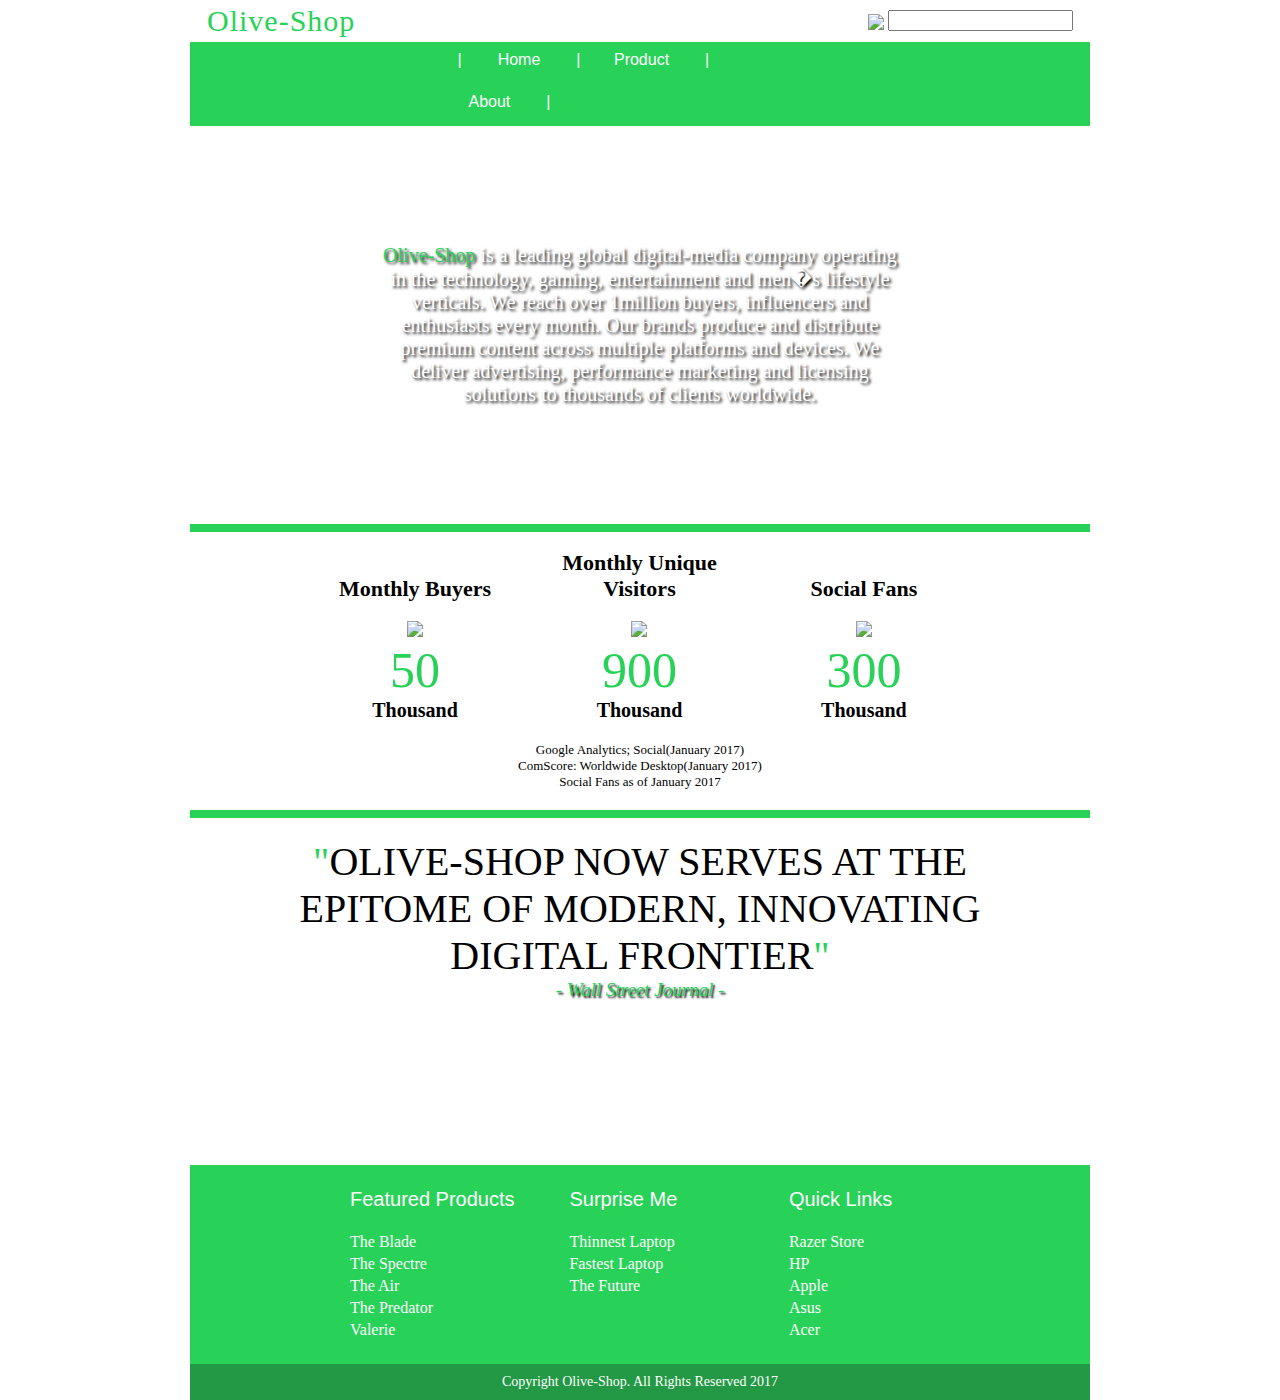
==== about.html @ f4ba1c1e "[update] html,css [add] aboutus page" ====
<!DOCTYPE html>
<html>
<head>
	<title>Olive-Shop</title>
	<link rel="stylesheet" href="../css/custom.css">
</head>
<body>
	<div id="page">
		<header id="masthead">
			<div class="wrapper">
				<div class="page-title">
					<h1>Olive-Shop</h1>
				</div>
				<div class="search-box">
					<a href="#"><img src="http://ecommerce.localhost/css/images/search_icon.png"></a>
					<input type="text" name="search">
				</div>
				<div class="header-content clearfix">
					<div class="nav-menu">
						<div class="main-menu">
							<ul>
								<li><a href="http://ecommerce.localhost/index.html">Home</a></li>
								<li><a href="http://ecommerce.localhost/products.html">Product</a></li>
								<li><a href="#">About</a></li>
							</ul>
						</div>
					</div>
				</div>
			</div>
		</header>
		<div id="content">
			<div class="olive-about">
				<div class="olive-about-box">
					<p><span>Olive-Shop</span> is a leading global digital-media company operating in the technology,
					gaming, entertainment and men�s lifestyle verticals. We reach over 1million buyers,
					influencers and enthusiasts every month. Our brands produce and distribute
					premium content across multiple platforms and devices. We deliver advertising,
					performance marketing and licensing solutions to thousands of clients worldwide.</p>
				</div>
			</div>
			<div class="olive-stats">
				<div class="olive-stats-content">
					<div class="olive-stats-box">
						<h2>Monthly Buyers</h2>
						<img src="http://ecommerce.localhost/css/images/value_icon.png">
						<p>50</p>
						<p>Thousand</p>
					</div>
					<div class="olive-stats-box">
						<h2>Monthly Unique Visitors</h2>
						<img src="http://ecommerce.localhost/css/images/views_icon.png">
						<p>900</p>
						<p>Thousand</p>
					</div>
					<div class="olive-stats-box">
						<h2>Social Fans</h2>
						<img src="http://ecommerce.localhost/css/images/visitor_icon.png">
						<p>300</p>
						<p>Thousand</p>
					</div>
					<div class="olive-stats-source">
						<p>Google Analytics; Social(January 2017)</p>
						<p>ComScore: Worldwide Desktop(January 2017)</p>
						<p>Social Fans as of January 2017</p>
					</div>
				</div>
			</div>
			<div class="olive-comment">
				<p><span>"</span>OLIVE-SHOP NOW SERVES AT THE EPITOME OF MODERN,
				INNOVATING DIGITAL FRONTIER<span>"</span></p>
				<p>- Wall Street Journal -</p>
			</div>
		</div>
		<footer>
			<div class="footer-top">
				<div class="footer-top-container">
					<div class="footer-column">
						<h2>Featured Products</h2>
						<ul>
							<li><a href="#">The Blade</a></li>
							<li><a href="#">The Spectre</a></li>
							<li><a href="#">The Air</a></li>
							<li><a href="#">The Predator</a></li>
							<li><a href="#">Valerie</a></li>
						</ul>
					</div>
					<div class="footer-column">
						<h2>Surprise Me</h2>
						<ul>
							<li><a href="#">Thinnest Laptop</a></li>
							<li><a href="#">Fastest Laptop</a></li>
							<li><a href="#">The Future</a></li>
						</ul>
					</div>
					<div class="footer-column">
						<h2>Quick Links</h2>
						<ul>
							<li><a href="#">Razer Store</a></li>
							<li><a href="#">HP</a></li>
							<li><a href="#">Apple</a></li>
							<li><a href="#">Asus</a></li>
							<li><a href="#">Acer</a></li>
						</ul>
					</div>
				</div>
			</div>
			<div class="footer-bottom">
				<p>Copyright Olive-Shop. All Rights Reserved 2017</p>
			</div>
		</footer>
	</div>
</body>
</html>
---- css/custom.css ----
/*--------------------------------------------------------------
# eCommerce Default Start
--------------------------------------------------------------*/
html {
	font-family: sans-serif;
}
body {
	margin: 0;
}
h1 {
	font-size: 30px;
	margin: 0;
	letter-spacing: 1px;
}
div {
	display: block;
}
a {
	text-decoration: none;
}
ul {
	margin: 0;
}
.main-menu a {
	font-family: "Franklin Gothic Medium", "Franklin Gothic", "ITC Franklin Gothic", Arial, sans-serif;
}
h1,
h2,
h3,
h4,
p,
a {
	font-family: "Agency FB";
	font-weight: normal;
}
/*--------------------------------------------------------------
# eCommerce Default End
--------------------------------------------------------------*/
#page h1 {
	color: #28d258;
	font-family: "Haettenschweiler";
}
#page {
	width: 900px;
	margin: 0 auto;
}
.clearfix {
	clear: both;
}
.clearfix:after {
	content: ".";
	visibility: hidden;
	display: block;
	height: 0;
	clear: both;
}
.page-title {
	float: left;
    padding: 4px 17px;
}
.search-box {
	float: right;
    padding: 10px 17px;
}
.search-box a,
.search-box a img {
    vertical-align: middle;
}
.search-box a img {
	width: 19px;
}
.nav-menu {
	background-image: url(http://ecommerce.localhost/css/images/head_bg.png);
    background-size: 100% 100%;
}
.main-menu {
	width: 383px;
	margin: 0 auto;
}
.main-menu ul {
	list-style-type: none;
	padding: 0;
}
.main-menu ul li {
	display: inline-block;
    padding: 9px 9px 15px;
}
.main-menu ul li:after {
    content: "|";
    color: #fff;
    margin-left: 25px;
}
.main-menu ul li:nth-child(1):before {
	content: "|";
    color: #fff;
    margin-right: 25px;
}
.main-menu ul li a {
	color: #fff;
	padding: 11px;
}
.header-content {
	background-color: #28d258;
}
.slider {
	height: auto;
	background-color: #28d258;
}
.slider-product {
    float: left;
    width: 58%;
    padding: 15px 0;
}
.slider-product img {
	width: 100%;
}
.slider-product-description {
	float: left;
	width: 38%;
	color: #fff;
}
.slider-product-description a {
	color: #fff;
	float: right;
}
.brand-category {
    width: 730px;
    margin: 0 auto;
    padding: 20px 0;
}
.brand {
    display: inline-block;
    width: 170px;
    margin-right: 105px;
}
.brand:last-child {
	margin: 0;
}
.brand-logo {
	display: inline-block;
	width: 100px;
}
.brand-info {
	display: inline-block;
	text-align: center;
	width: 65px;
}
.brand-info h2,
.brand-info a {
	font-family: "Franklin Gothic Medium", "Franklin Gothic", "ITC Franklin Gothic W01", Arial, sans-serif;
}
.brand-info h2 {
	color: #8c8c8c;
}
.brand-info a {
	color: #fff;
	background-color: #28d258;
	padding: 5px 10px;
	border-radius: 4px;
}
.brand img {
	width: 100%;
}
.featured-products h2 {
	background-color: #28d258;
	padding: 10px 17px;
	color: #fff;
	font-family: "Haettenschweiler";
	font-size: 24px;
	letter-spacing: 1px;
	margin: 0;
}
.featured-products-group {
	width: 630px;
	margin: 0 auto 30px;
}
.featured-products-box {
	width: 189px;
	display: inline-block;
	border: 1px solid #dcdcdc;
	border-bottom: 4px solid #28d258;
	margin-right: 23px;
	margin-top: 30px;
}
.featured-products-box:nth-child(3),
.featured-products-box:nth-child(6) {
	margin: 0;
}
.product-box-preview {
	width: 180px;
	height: 130px;
	margin: 0 auto;
	text-align: center;
	padding: 5px;
}
.product-box-preview img {
	width: 100%;
}
.product-box-info {
	text-align: center;
}
.product-box-info h3 {
	font-size: 25px;
	margin: 0;
}
.product-box-info h3,
.product-box-info p {
	color: #8c8c8c;
}
.product-box-info h3,
.product-box-info a,
.product-box-info p {
	font-family: "Franklin Gothic Medium", "Franklin Gothic", "ITC Franklin Gothic W01", Arial, sans-serif;
}
.product-box-info p,
.product-box-info a {
	display: inline-block;
}
.product-box-info a {
	margin-left: 49px;
	color: #fff;
	background-color: #28d258;
	padding: 5px 10px;
	border-radius: 4px;
}
.footer-top {
	background-color: #28d258;
	padding: 23px;
}
.footer-top-container {
	width: 630px;
	margin: 0 auto;
}
.footer-column {
	display: inline-block;
	vertical-align: top;
	width: 165px;
	margin: 0 25px 0;
}
.footer-column:last-child {
	margin: 0 0 0 25px;
}
.footer-column h2 {
	margin: 0;
}
.footer-column h2 {
	font-family: "Franklin Gothic Medium", "Franklin Gothic", "ITC Franklin Gothic W01", Arial, sans-serif;
	font-size: 20px;
}
.footer-column h2 {
	margin: 0 0 20px;
}
.footer-column h2,
.footer-column ul li a {
	color: #fff;
}
.footer-column ul li a  {
	line-height: 22px;
}
.footer-bottom {
	background-color: #239945;
}
.footer-bottom p {
	text-align: center;
	margin: 0;
	padding: 10px;
	color: #fff;
	font-size: 14px;
}
.footer-column ul {
	list-style-type: none;
	padding: 0;
}

/*--------------------------------------------------------------
# Products Page Start
--------------------------------------------------------------*/
.brand2-category {
	background-color: #28d258;
}
.brand2-category ul {
	list-style-type: none;
	padding: 0;
	width: 432px;
	margin: 0 auto;
	padding: 15px 0px;
}
.brand2-category ul li {
	display: inline-block;
	margin-right: 41px;
}
.brand2-category ul li:nth-child(5) {
	margin:0;
}
.brand2-category ul li a {
	vertical-align: middle;
}
.brand2-category ul li a img {
	width: 50px;
}
.product-showcase {
	background-image: url(http://ecommerce.localhost/css/images/prod_bg.png);
	background-size: 100%;
	height: 460px;
}
.product-showcase-p1 {
	display: inline-block;
	vertical-align: top;
	width: 430px;
	padding: 0 30px;
}
.product-showcase-p1 img {
	width: 100%;
}
.product-showcase-p2 {
	display: inline-block;
	width: 375px;
	margin-right: 30px;
}
.product-showcase-p1 p {
	margin: 0;
}
.product-showcase-p2 p {
	font-size: 15px;
}
.product-showcase-p1 p, .product-showcase-p2 p, .product-showcase-p2 h2 {
	color: #fff;
}
.product-showcase-p2 p, .product-showcase-p2 h2 {
	text-align: right;
}
.featured2-products {
	border-top: 10px solid #28d258;
}
/*--------------------------------------------------------------
# Products Page End
--------------------------------------------------------------*/

/*--------------------------------------------------------------
# AboutUs Page Start
--------------------------------------------------------------*/
.olive-about {
	background-image: url(http://ecommerce.localhost/css/images/keyboard_bg.jpg);
	background-repeat: no-repeat;
	background-size: 100%;
	padding: 98px 0;
}
.olive-about-box {
	width: 533px;
	margin: 0 auto;
}
.olive-about-box p {
	text-align: center;
	font-size: 20px;
	color: #fff;
	text-shadow: 2px 2px 3px #000;
}
.olive-about-box p span {
	color: #28d258;
}
.olive-stats {
	border-top:8px solid #28d258;
	border-bottom:8px solid #28d258;
}
.olive-stats-content {
	width: 630px;
	margin: 0 auto;
}
.olive-stats-box {
	width: 180px;
	display: inline-block;
	text-align: center;
	margin-right: 40px;
}
.olive-stats-box h2 {
	font-weight: bold;
	font-size: 22px;
}
.olive-stats-box img {
	width: 110px;
}
.olive-stats-box:nth-child(3) {
	margin: 0;
}
.olive-stats-box p:nth-child(3) {
	font-size: 50px;
	font-family: "Haettenschweiler";
	margin: 0px;
	color: #28d258;
}
.olive-stats-box p:nth-child(4) {
	margin: 0;
	font-weight: bold;
	font-size: 20px;
}
.olive-stats-source {
	margin: 0 auto;
	padding: 20px 0;
}
.olive-stats-source p {
	font-size: 13px;
	margin: 0;
	text-align: center;
}
.olive-comment {
	background-image: url(http://ecommerce.localhost/css/images/group_bg.jpg);
	background-repeat: no-repeat;
	background-size: 100%;
	padding-top: 20px;
	padding-bottom: 164px;
}
.olive-comment p:first-child {
	text-shadow: 2px 2px 2px #fff;
}
.olive-comment p:nth-child(2) {
	text-shadow: 2px 2px 2px #000;
}
.olive-comment p:first-child {
    font-family: "Haettenschweiler";
    font-size: 40px;
    width: 700px;
    margin: 0 auto;
}
.olive-comment p:first-child span,
.olive-comment p:nth-child(2) {
	color: #28d258;
}
.olive-comment p:nth-child(2) {
    font-style: italic;
    font-size: 19px;
    margin: 0;
}
.olive-comment p {
    text-align: center;
}
/*--------------------------------------------------------------
# AboutUs Page End
--------------------------------------------------------------*/
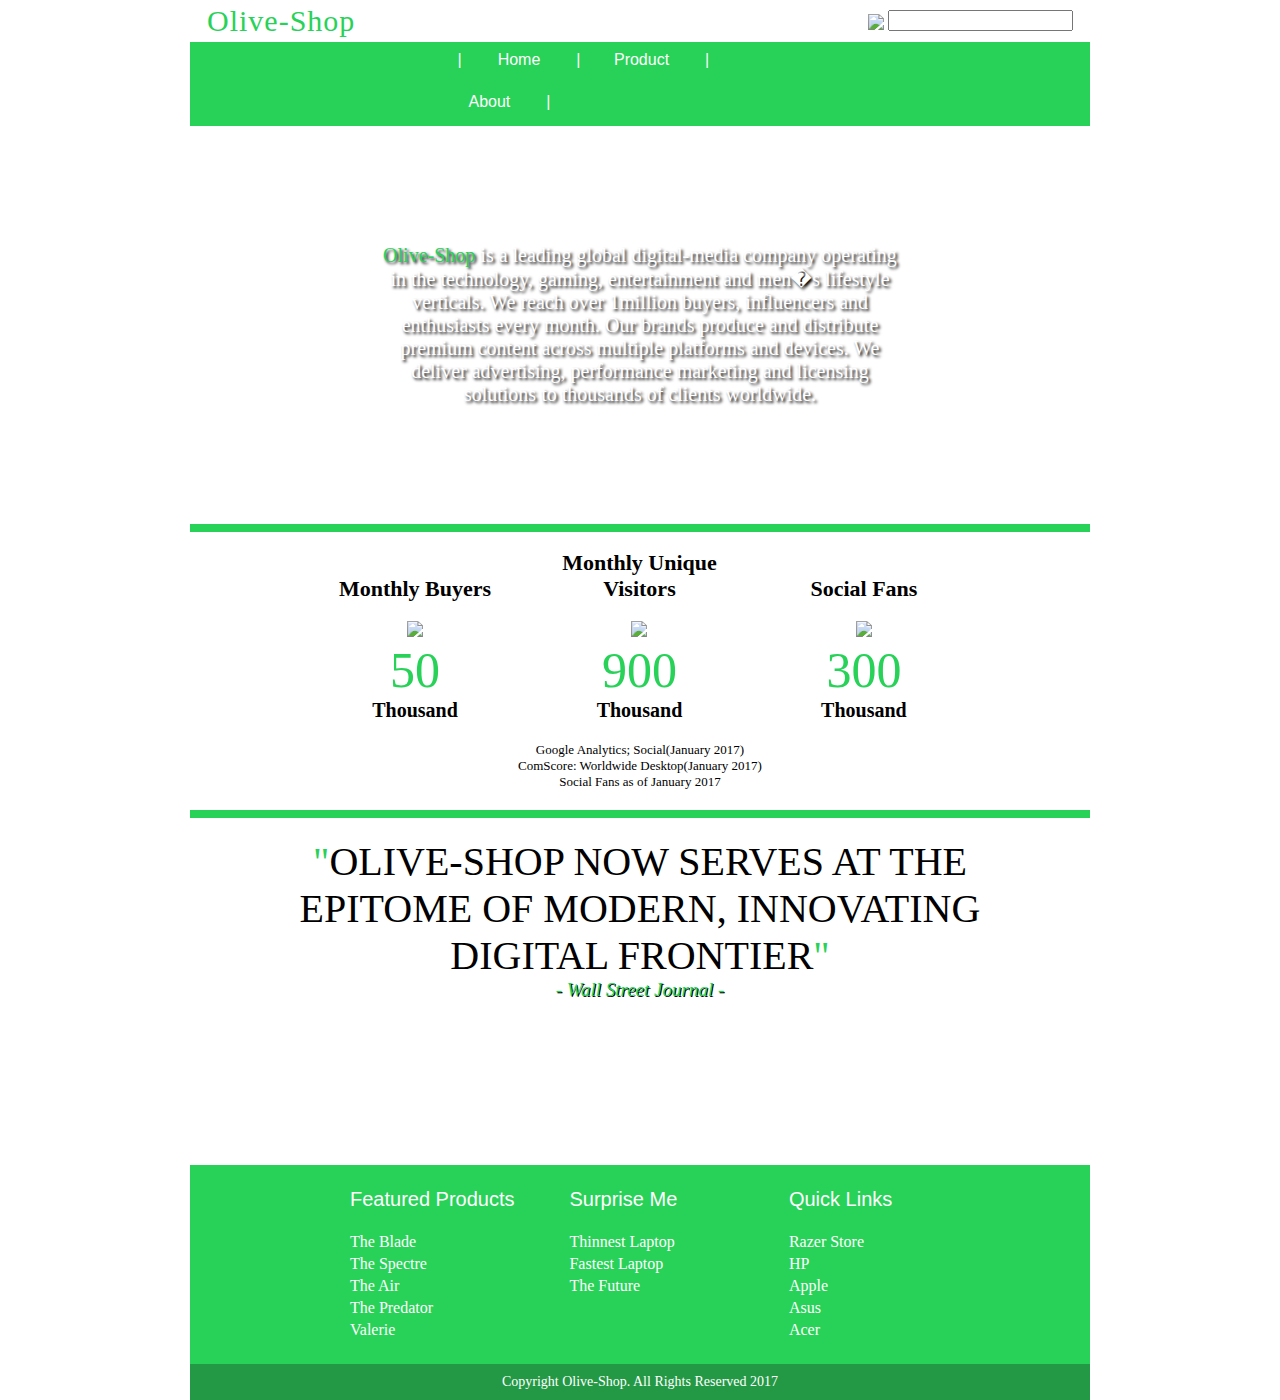
==== commit 5bde5552: "[update] html and css" ====
--- a/about.html
+++ b/about.html
@@ -56,7 +56,7 @@
 						<h2>Social Fans</h2>
 						<img src="http://ecommerce.localhost/css/images/visitor_icon.png">
 						<p>300</p>
-						<p>Thousand</p>
+						<p>Thousand</p> 
 					</div>
 					<div class="olive-stats-source">
 						<p>Google Analytics; Social(January 2017)</p>
--- a/css/custom.css
+++ b/css/custom.css
@@ -107,16 +107,16 @@
 	background-color: #28d258;
 }
 .slider-product {
-    float: left;
-    width: 58%;
-    padding: 15px 0;
+	float: left;
+	width: 535px;
+	padding: 15px 0;
 }
 .slider-product img {
 	width: 100%;
 }
 .slider-product-description {
 	float: left;
-	width: 38%;
+	width: 320px;
 	color: #fff;
 }
 .slider-product-description a {
@@ -410,10 +410,10 @@
 	padding-bottom: 164px;
 }
 .olive-comment p:first-child {
-	text-shadow: 2px 2px 2px #fff;
+	text-shadow: 2px 2px 0px #fff;
 }
 .olive-comment p:nth-child(2) {
-	text-shadow: 2px 2px 2px #000;
+	text-shadow: 1px 1px 0px #000;
 }
 .olive-comment p:first-child {
     font-family: "Haettenschweiler";
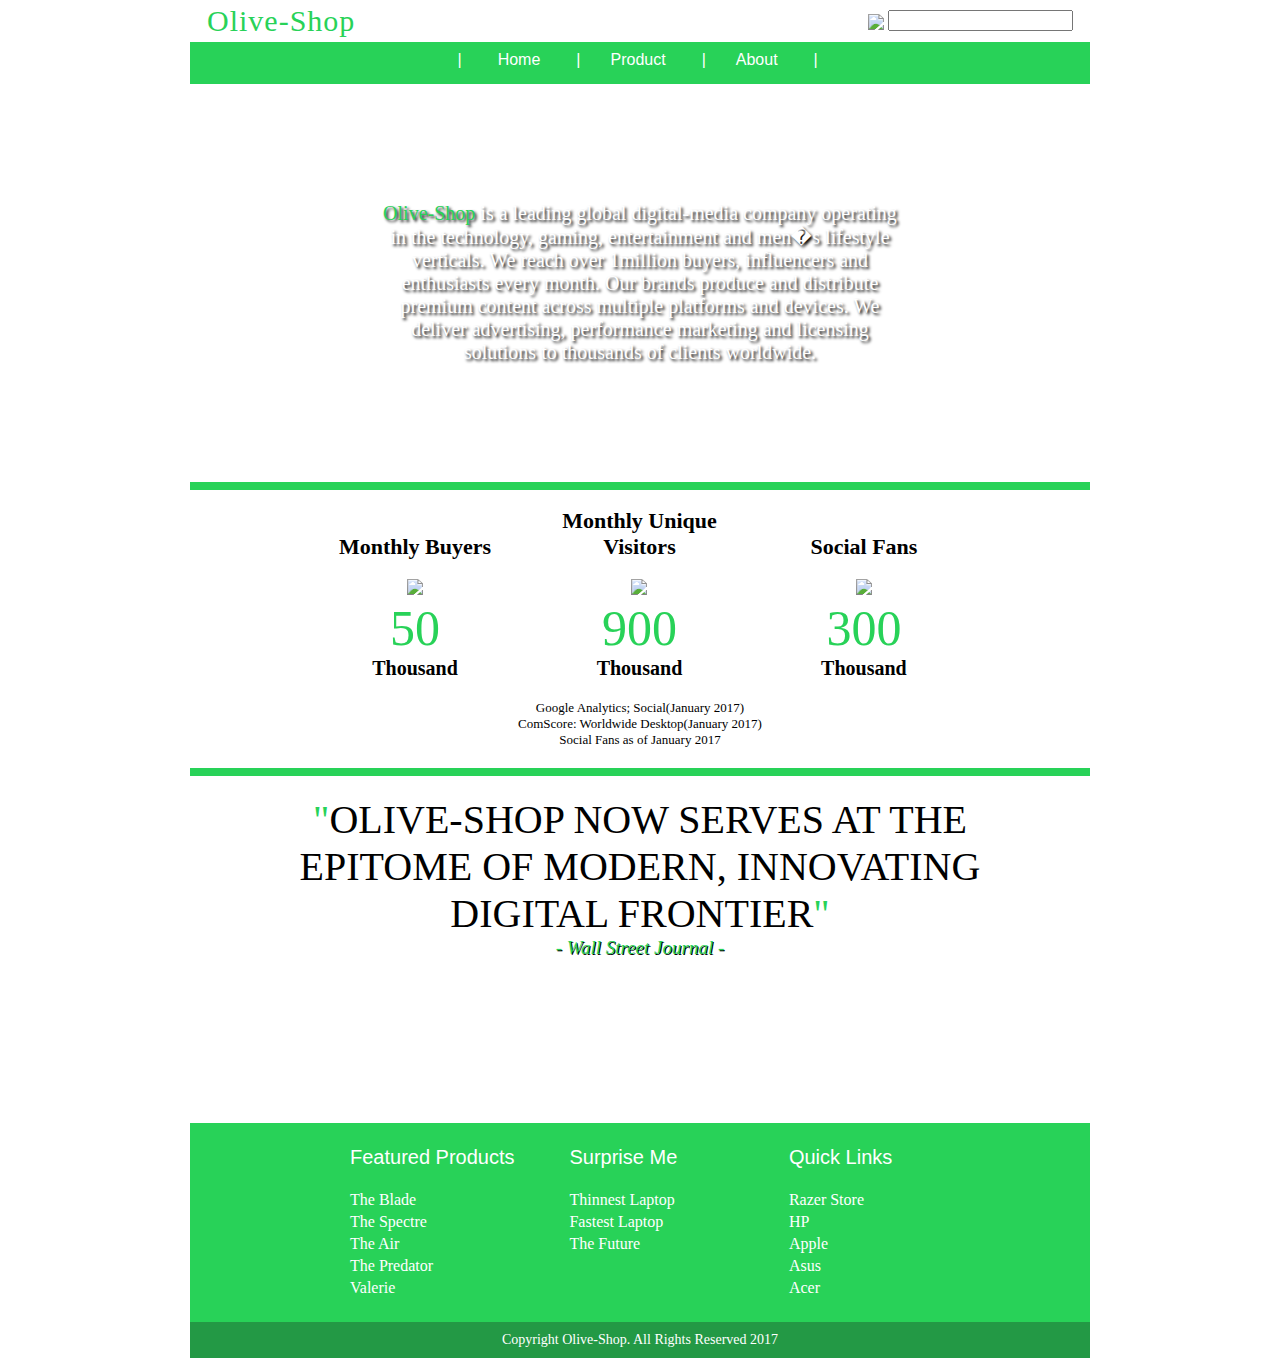
==== commit 4d93ffd8: "[update] responsive design html and css" ====
--- a/about.html
+++ b/about.html
@@ -3,6 +3,8 @@
 <head>
 	<title>Olive-Shop</title>
 	<link rel="stylesheet" href="../css/custom.css">
+	<link rel="stylesheet" href="../css/responsive.css">
+	<meta name="viewport" content="width=device-width, initial-scale=1">
 </head>
 <body>
 	<div id="page">
@@ -18,10 +20,12 @@
 				<div class="header-content clearfix">
 					<div class="nav-menu">
 						<div class="main-menu">
-							<ul>
+							<label for="show-menu" class="show-menu">&#9776; Menu</label>
+							<input type="checkbox" id="show-menu" role="button">
+							<ul id="menu">
 								<li><a href="http://ecommerce.localhost/index.html">Home</a></li>
 								<li><a href="http://ecommerce.localhost/products.html">Product</a></li>
-								<li><a href="#">About</a></li>
+								<li><a href="http://ecommerce.localhost/about.html">About</a></li>
 							</ul>
 						</div>
 					</div>
--- a/css/custom.css
+++ b/css/custom.css
@@ -404,7 +404,7 @@
 }
 .olive-comment {
 	background-image: url(http://ecommerce.localhost/css/images/group_bg.jpg);
-	background-repeat: no-repeat;
+	background-repeat: no-repeat; 
 	background-size: 100%;
 	padding-top: 20px;
 	padding-bottom: 164px;
--- a/css/responsive.css
+++ b/css/responsive.css
@@ -0,0 +1,265 @@
+/*--------------------------------------------------------------
+# Responsive Style Start
+--------------------------------------------------------------*/
+.nav-menu {
+	height: 42px;
+}
+.header-content ul {
+	list-style-type:none;
+	margin:0;
+	padding:0;
+	position: absolute;
+}
+.header-content li {
+	display:inline-block;
+	float: left;
+	margin-right: 1px;
+}
+.header-content li ul {
+	display: none;
+}
+.header-content li ul li {
+	display: block;
+	float: none;
+}
+.header-content li ul li a {
+	width: auto;
+	min-width: 100px;
+	padding: 0 20px;
+}
+.show-menu {
+	font-family: "Helvetica Neue", Helvetica, Arial, sans-serif;
+	text-decoration: none;
+	color: white;
+	padding: 3%;
+	background: #28d258;
+	text-align: center;
+	display: none;
+}
+input[type=checkbox]{
+    display: none;
+}
+input[type=checkbox]:checked ~ #menu{
+    display: block;
+}
+@media only screen and (max-width: 767px){
+	.nav-menu {
+		height: 70px;
+	}
+	#page {
+		width: 100% !important;
+		overflow: hidden;
+	}
+	.page-title img {
+		width: 40%;
+	}
+	.page-title {
+		width: 100%;
+		text-align: center;
+		padding: 3%;
+		float: none;
+		padding: 0 !important;
+		margin-top: 4px;
+		margin-bottom: 6px;
+	}
+	.search-box {
+		float: none;
+		width: 100%;
+		text-align: center;
+		clear: both;
+		padding: 0;
+		margin-bottom: 12px;
+	}
+	.main-menu {
+		width: initial !important;
+	}
+	label.show-menu {
+		cursor: pointer;
+	}
+	.show-menu {
+		display: block !important;
+		padding-left: 0 !important;
+	}
+	.main-menu ul li {
+		padding: 5px !important;
+		text-align: center !important;
+		background: #28d258;
+	}
+	.main-menu ul li:nth-child(1):before,
+	.main-menu ul li:after {
+		dispplay: none;
+	}
+	.main-menu {
+		height: 19px;
+		widht: 100%;
+	}
+	.header-content ul {
+		position: static;
+		display: none;
+	}
+	.header-content ul li,
+	li a {
+		width: 100%;
+	}
+	.main-menu ul li:after {
+		content: "";
+		margin-left: 0;
+	}
+	.main-menu ul li:nth-child(1):before {
+		content: "";
+		margin: 0;
+	}
+	.slider-product-description {
+		float: none !important;
+		width: 94% !important;
+		padding-left: 3%;
+		padding-bottom: 2%;
+	}
+	.slider-product img {
+		width: 100%;
+	}
+	.slider-product {
+		float: none !important;
+		width: 100% !important;
+	}
+	.slider-product-description a {
+		float: none;
+	}
+	.slider {
+		height: auto;
+	}
+	.featured-products-box:nth-child(3),
+	.featured-products-box:nth-child(6) {
+		margin: 0 !important;
+		margin-top: 30px !important;
+		margin-left: 2.5% !important;
+	}
+	.featured-products-box {
+		width: 95% !important;
+		margin-left: 2.5% !important;
+	}
+	.featured-products-group,
+	.brand-category {
+		width: 100%;
+	}
+	.featured-products-box {
+		display: block !important;
+	}
+	.brand-category > div {
+		display: block;
+		margin: 0 auto !important;
+		width: 60%;
+		margin-bottom: 27px !important;
+	}
+	.footer-top-container > div {
+		display: block;
+	}
+	.footer-top-container {
+		width: 100% !important;
+	}
+	.brand2-category {
+		text-align: center;
+	}
+	.brand2-category ul li {
+		display: block;
+		margin: 0 auto;
+	}
+	.brand2-category ul li a img {
+		width: 30%;
+		padding: 4%;
+	}
+	.brand2-category {
+		text-align: center;
+	}
+	.brand2-category ul {
+		width: 100%;
+	}
+	.product-showcase-p1 {
+		display: block;
+		width: 90%;
+		text-align: center;
+		padding: 0;
+		padding-left: 5%;
+	}
+	.product-showcase {
+		background-size: 100% 100%;
+		height: auto;
+	}
+	.product-showcase-p2 p,
+	.product-showcase-p2 h2 {
+		text-align: center;
+	}
+	.product-showcase-p2 {
+		width: 100%;
+		margin: 0 auto;
+	}
+	.olive-about {
+		background-size: 100% 100%;
+		text-align: center;
+		padding: 10px 0;
+	}
+	.olive-about-box {
+		width: 90%;
+	}
+	.olive-stats-content {
+		width: 100%;
+	}
+	.olive-stats-box {
+		width: 100%;
+		display: block;
+	}
+	.olive-comment {
+		background-size: 100% 100%;
+		text-align: center;
+		padding-bottom: 100px;
+	}
+	.olive-comment p:first-child {
+		width: 96%;
+	}
+}
+@media only screen and (max-width: 600px) {
+	.nav-menu {
+		height: 64px;
+	}
+}
+@media only screen and (max-width: 500px) {
+	.nav-menu {
+		height: 55px;
+	}
+}
+@media only screen and (max-width: 320px) {
+	.nav-menu {
+		height: 50px !important;
+	}
+}
+/*-----------------------------
+# Responsive Style End
+---------------------------*/
+
+
+
+
+
+
+
+
+
+
+
+
+
+
+
+
+
+
+
+
+
+
+
+
+
+
+
+
